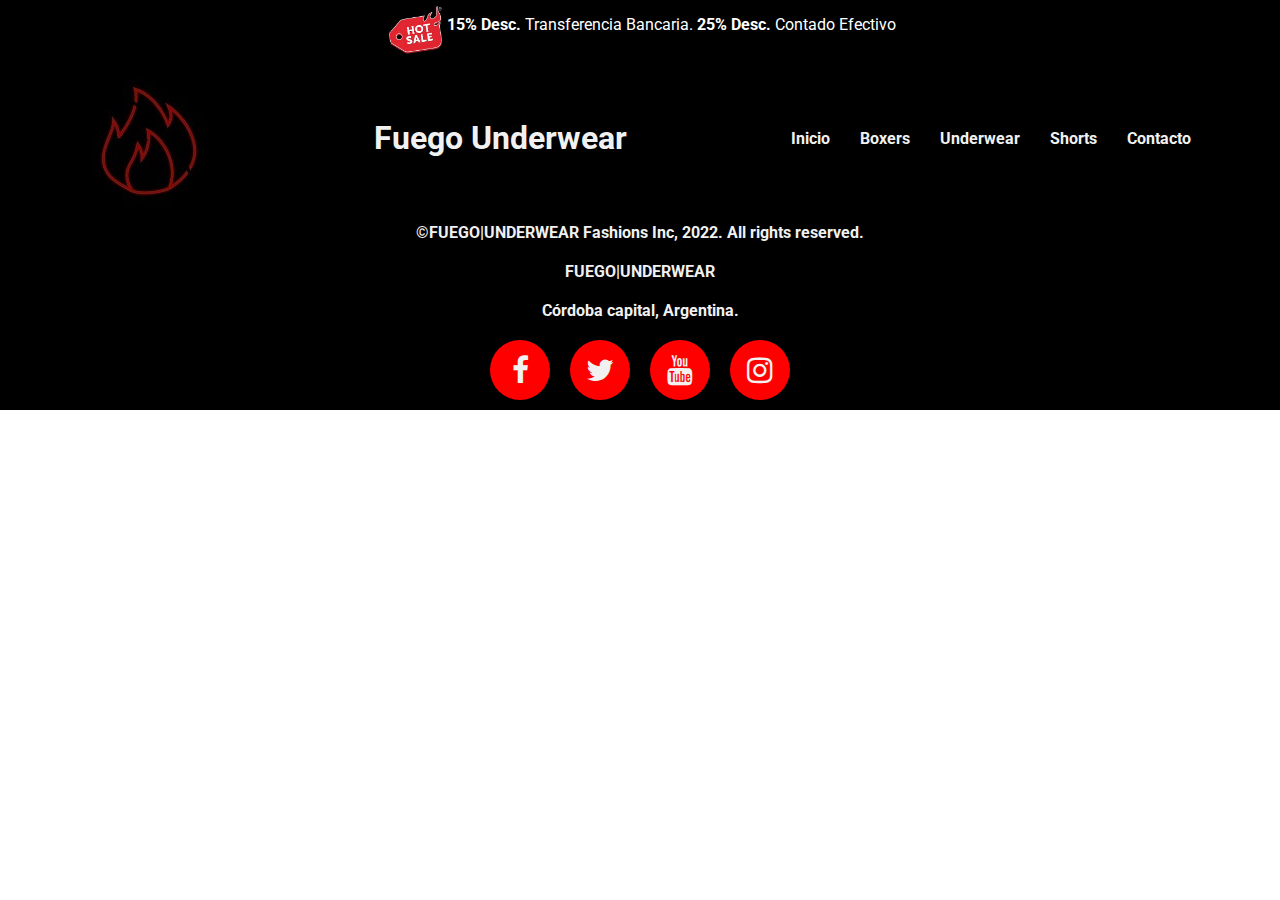
==== shorts.html @ c2feaa95 "trabajo completo prueba github" ====
<!DOCTYPE html>
<html lang="en">

<head>
    <meta charset="UTF-8">
    <meta http-equiv="X-UA-Compatible" content="IE=edge">
    <meta name="viewport" content="width=device-width, initial-scale=1.0">
    <link rel="icon" href="./imagenes/android-icon-36x36.png">
    <link rel="stylesheet" href="https://stackpath.bootstrapcdn.com/font-awesome/4.7.0/css/font-awesome.min.css">
    <link rel="stylesheet" href="./css/style.css">
    <title>Home | FuegoUnderwear</title>
</head>

<body>
    <header>
        <div class="grilla">
            <div class="hotsale">
                <img src="[data-uri]"
                    alt="hotsale">
                <p><span> 15% Desc.</span> Transferencia Bancaria. <span> 25% Desc.</span> Contado Efectivo</p>
            </div>

            <div class="nav">
                <img src="./imagenes/WhatsApp Image 2022-05-25 at 9.08.06 AM.jpeg">
                <h1>
                    <span>Fuego</span>
                    <span>Underwear</span>
                </h1>
                <nav>
                    <ul class="lista">
                        <li>
                            <a href="./index.html">Inicio</a>
                        </li>
                        <li>
                            <a href="./boxers.html">Boxers</a>
                        </li>
                        <li>
                            <a href="./underwear.html">Underwear</a>
                        </li>
                        <li>
                            <a href="./shorts.html">Shorts</a>
                        </li>
                        <li>
                            <a href="./contacto.html">Contacto</a>
                        </li>
                    </ul>
                </nav>
            </div>
    </header>

    <footer>
        <div class="contacto">
            <span>©FUEGO|UNDERWEAR Fashions Inc, 2022. All rights reserved.</span>
            <span>FUEGO|UNDERWEAR</span>
            <span>Córdoba capital, Argentina.</span>
        </div>
        <div class="redes">
            <a target="_blank" href="https://www.facebook.com/search/top?q=fuegounderwear_" class="fa fa-facebook"></a>
            <a target="_blank" href="https://twitter.com/" class="fa fa-twitter"></a>
            <a target="_blank" href="https://www.youtube.com/" class="fa fa-youtube"></a>
            <a target="_blank" href="https://www.instagram.com/fuegounderwear/" class="fa fa-instagram"></a>
        </div>
    </footer>
</body>

</html>
---- css/style.css ----
@import url('https://fonts.googleapis.com/css2?family=Roboto:wght@300&display=swap');

* {
    margin: 0;
    padding: 0;
    font-family: 'Roboto', sans-serif;

}

/* -----------------------GRILLA -------------------------*/
.grilla {
    display: grid;
    grid-template-areas:
        "hotsale hotsale hotsale hotsale hotsale"
        "nav nav nav nav nav"
        "colecciones colecciones colecciones colecciones colecciones"
        "instagram instagram instagram instagram redes"
        "contacto contacto contacto contacto redes";
}

/* --------------------HOT SALE------------------------ */
.hotsale {
    grid-area: hotsale;
    display: flex;
    text-align: center;
    background-color: black;
    color: white;
    height: 7vh;
    align-content: center;
    justify-content: center;
    flex-direction: row;
}

.hotsale span {
    font-weight: bold;
}

.hotsale p {
    padding-top: 15px;
}

/* -----------------------NAV---------------------------- */

.nav {
    background-color: black;
    color: #f1f1f1;
    grid-area: nav;
    display: flex;
    text-align: center;
    align-items: center;
    justify-content: space-around;
}

.nav img {
    transition: 0.5s;
}

.nav img:hover {
    transform: scale(0.8);
}

.nav ul {
    display: flex;
    align-items: flex-end;
}

.nav li {
    list-style: none;
    padding: 15px;
    transition: 0.5s;
}

.nav li:hover {
    transform: scale(0.8);

}

.nav a {
    list-style: none;
    text-decoration: none;
    font-weight: bold;
    color: #f1f1f1;
}

/* -------------------COLECCIONES---------------- */
.logo {
    grid-area: colecciones;
    background-color: #f1f1f1;
    display: flex;
    justify-content: center;
    align-items: center;
    height: 20vh;
}

.logo section {
    position: relative;
    height: 100px;
    cursor: pointer;
    width: 200px;
    overflow: hidden;
    border-radius: 6px;
    box-shadow: 0px 15px 25px rgba(0, 0, 0, 0.50);

}

.logo section img {
    width: 100%;
    height: 100%;
    transition: all 900ms ease-out;
    will-change: transform;
}

.logo section .capa {
    position: absolute;
    top: 0;
    width: 100%;
    height: 100%;
    background: rgb(0, 0, 0);
    transition: all 600ms ease-out;
    opacity: 0;
    visibility: hidden;
    text-align: center;
}

.logo section:hover>.capa {
    opacity: 1;
    visibility: visible;
}

.logo section:hover>.capa h3 {
    margin-top: 30px;
    margin-bottom: 15px;
}

.logo section:hover>img {
    transform: scale(1.2);
}

.logo section .capa h3 {
    color: #fff;
    font-weight: 500;
    margin-bottom: 120px;
    transition: all 400ms ease-out;
    margin-top: 45px;
    font-weight: bold;
    padding-top: 10px;
}

.colecciones {
    grid-area: colecciones;
    background-color: #f1f1f1;
    display: flex;
    justify-content: center;
    align-items: center;
    height: 100vh;
}


.colecciones {
    display: flex;
    justify-content: center;
    align-items: center;
    height: 60vh;
}


.colecciones section {
    position: relative;
    height: 350px;
    cursor: pointer;
    width: 400px;
    overflow: hidden;
    border-radius: 6px;
    box-shadow: 0px 15px 25px rgba(0, 0, 0, 0.50);

}

.colecciones section img {
    width: 100%;
    height: 100%;
    transition: all 900ms ease-out;
    will-change: transform;
}

.colecciones section .capa {
    position: absolute;
    top: 0;
    width: 100%;
    height: 100%;
    background: rgba(0, 103, 123, 0.7);
    transition: all 600ms ease-out;
    opacity: 0;
    visibility: hidden;
    text-align: center;
}

.colecciones section:hover>.capa {
    opacity: 1;
    visibility: visible;
}

.colecciones section:hover>.capa h3 {
    margin-top: 70px;
    margin-bottom: 15px;

}

.colecciones section:hover>img {
    transform: scale(1.2);
}

.colecciones section .capa h3 {
    color: #fff;
    margin-bottom: 120px;
    transition: all 400ms ease-out;
    margin-top: 30px;

}

.colecciones section .capa p {
    color: #fff;
    font-size: 15px;
    line-height: 1.5;
    width: 100%;
    max-width: 220px;
    margin: auto;
}

/*----------------------- INSTAGRAM---------------------- */
.logoinstagram {
    grid-area: instagram;
    background-color: #f1f1f1;
    display: flex;
    justify-content: center;
    align-items: center;
    height: 25vh;
}

.logoinstagram section {
    position: relative;
    height: 125px;
    cursor: pointer;
    width: 175px;
    overflow: hidden;
    border-radius: 6px;
    box-shadow: 0px 15px 25px rgba(0, 0, 0, 0.50);

}

.logoinstagram section img {
    width: 100%;
    height: 100%;
    transition: all 900ms ease-out;
    will-change: transform;
}

.logoinstagram section .capa {
    position: absolute;
    top: 0;
    width: 100%;
    height: 100%;
    background: rgb(0, 0, 0);
    transition: all 600ms ease-out;
    opacity: 0;
    visibility: hidden;
    text-align: center;
}

.logoinstagram section:hover>.capa {
    opacity: 1;
    visibility: visible;
}

.logoinstagram section:hover>.capa h3 {
    margin-top: 30px;
    margin-bottom: 15px;
}

.logoinstagram section:hover>img {
    transform: scale(1.2);
}

.logoinstagram section .capa h3 {
    color: #fff;
    font-weight: 500;
    margin-bottom: 120px;
    transition: all 400ms ease-out;
    margin-top: 45px;
    font-weight: bold;
    padding-top: 20px;
}


.instagram {
    grid-area: instagram;
    background-color: #f1f1f1;
    display: flex;
    justify-content: center;
    align-items: center;
    height: 100vh;
}


.instagram {
    display: flex;
    justify-content: center;
    align-items: center;
    height: 60vh;
}


.instagram section {
    position: relative;
    height: 350px;
    cursor: pointer;
    width: 400px;
    overflow: hidden;
    border-radius: 6px;
    box-shadow: 0px 15px 25px rgba(0, 0, 0, 0.50);

}

.instagram section img {
    width: 100%;
    height: 100%;
    transition: all 900ms ease-out;
    will-change: transform;
}

.instagram section .capa {
    position: absolute;
    top: 0;
    width: 100%;
    height: 100%;
    background: rgba(0, 103, 123, 0.7);
    transition: all 600ms ease-out;
    opacity: 0;
    visibility: hidden;
    text-align: center;
}

.instagram section:hover>.capa {
    opacity: 1;
    visibility: visible;
}


.instagram section:hover>img {
    transform: scale(1.2);
}


.instagram section .capa p {
    color: #fff;
    font-size: 10px;
    line-height: 1.5;
    width: 50%;
    max-width: 150px;
    margin: auto;
    padding-top: 60px;

}

/* -------------------------FOOTER------------------------ */

.contacto {
    grid-area: contacto;
    display: flex;
    flex-direction: column;
    background-color: black;
    color: #f1f1f1;
    text-align: center;

}

.contacto span {
    font-weight: bold;
    padding: 10px;

}

.formulario {
    grid-area: contacto;
    display: flex;
    flex-direction: column;
    align-items: center;
    border: solid 3px black;
    width: 27vw;
    max-width: 500px;
    margin: auto;
    background: rgba(189, 189, 189, 0.5);
    padding: 10px;
    margin-top: 20px;
    margin-bottom: 30px;
    border-radius: 7px;
}

.formulario p {
    padding: 10px;
    font-size: 20px;
    font-weight: bold;
    text-align: center;
}


.formulario input {
    height: 2rem;
    width: 300px;
    border-radius: 10px;
    background-color: black;
    color: #f1f1f1;
    text-align: center;
    margin: 0.5rem;
    text-align: center;
}

.texto {
    background-color: black;
    color: #f1f1f1;
    text-align: center;
    margin: 20px;
}

.enviar {
    transition: 0.8s;
}

.enviar:hover {
    background-color: red;
    color: #f1f1f1;
    transform: scale(0.9);
}

.redes {
    grid-area: redes;
    display: flex;
    background-color: black;
    justify-content: center;
}



.redes a {
    font-size: 30px;
    width: 60px;
    height: 60px;
    line-height: 60px;
    text-align: center;
    background: red;
    color: #f1f1f1;
    border-radius: 50%;
    box-shadow: 2px 2px 5px rgba(0, 0, 0, .5);
    transition: all .4s ease-in-out;
    text-decoration: none;
    margin: 10px;
}

.redes a:hover {
    transform: scale(1.2);
}

@media (max-width: 600px) {

.grilla {
    display: grid;
    grid-template-areas:
        "hotsale hotsale hotsale"
        "nav nav nav "
        "colecciones colecciones colecciones "
        "instagram instagram instagram  redes"
        "contacto contacto contacto redes";
    }

.hotsale {
    display: flex;
    justify-content: center ;
    align-items: center;

}
.hotsale img{
    max-width: 90px;
}

.nav{
    flex-direction: column;
    justify-content: center;
    align-items: center;
}

.nav ul {
    display: flex;
    align-items: center;
    justify-content: space-evenly;
    align-content: center;
    flex-direction: column;
}

.nav img{
    max-width: 90px;
}

.nav h1{
    display: flex;
    align-items: center;
    justify-items: center;
}


}
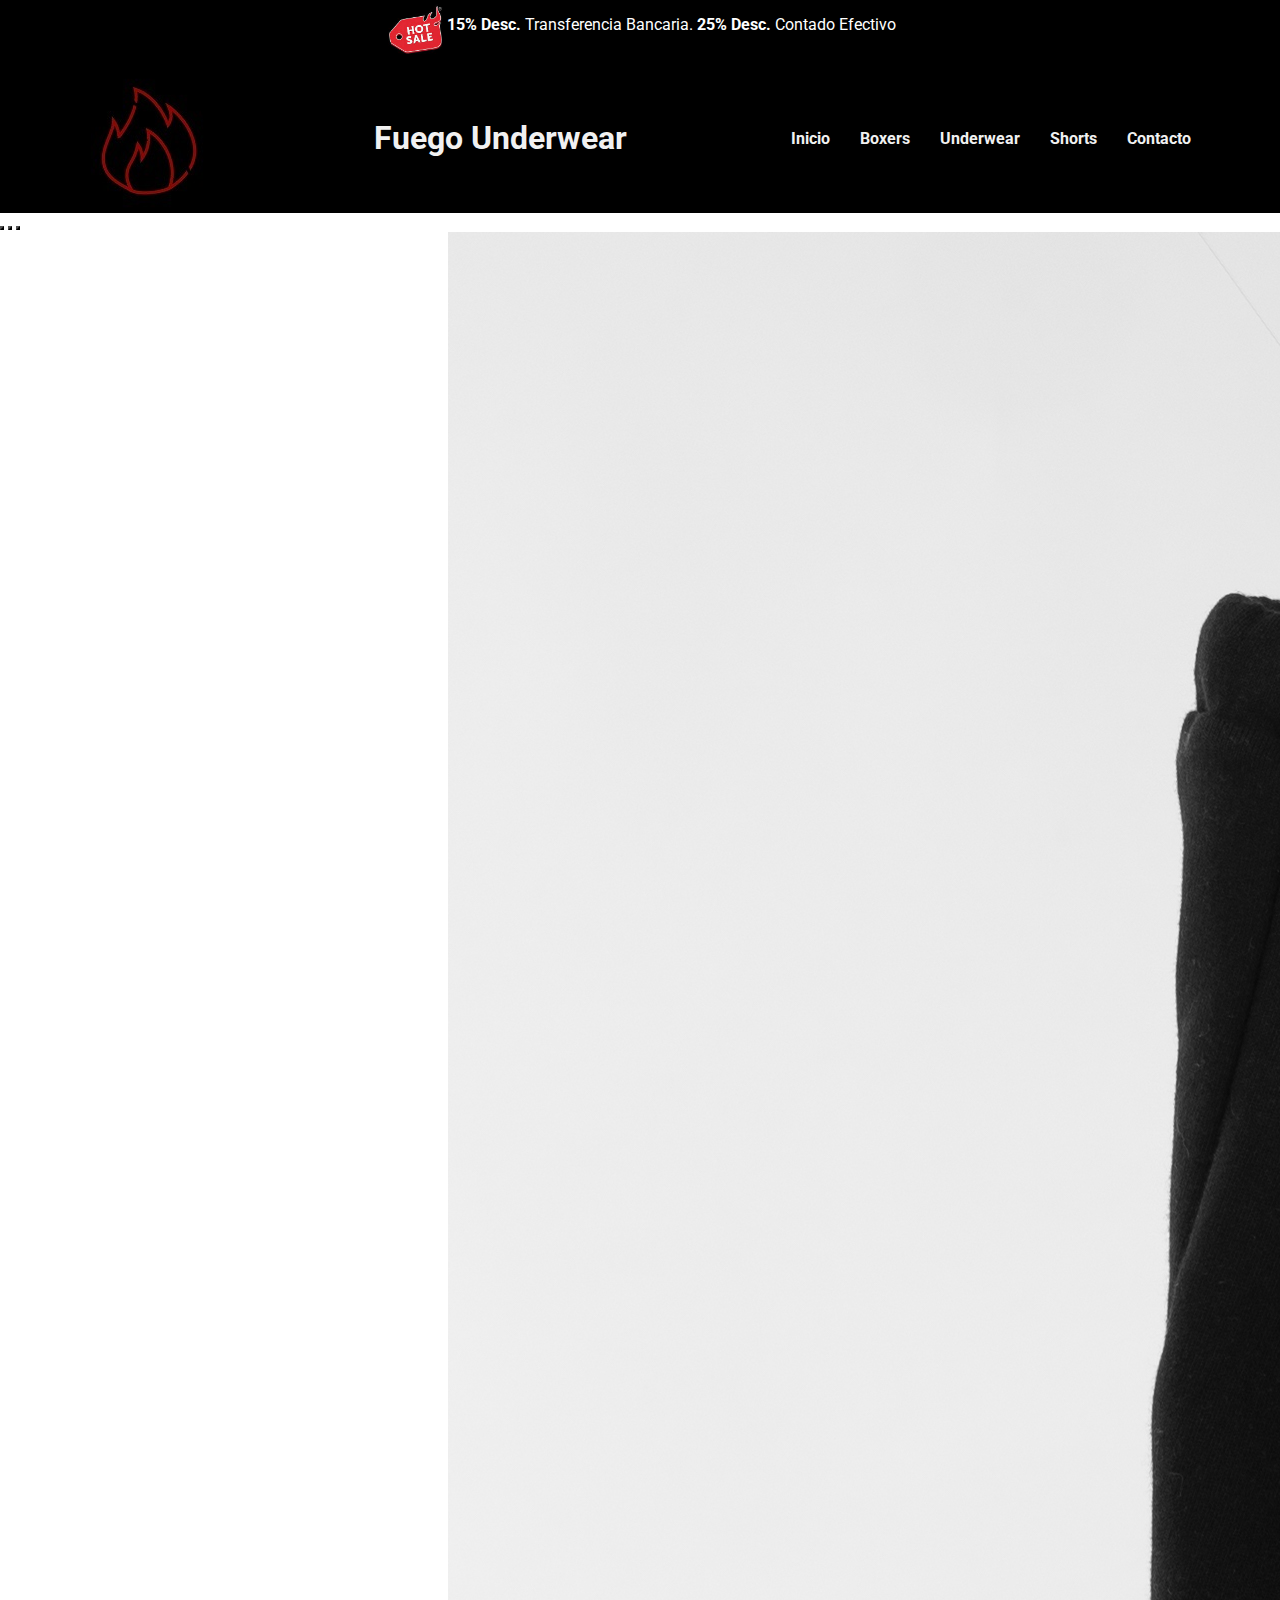
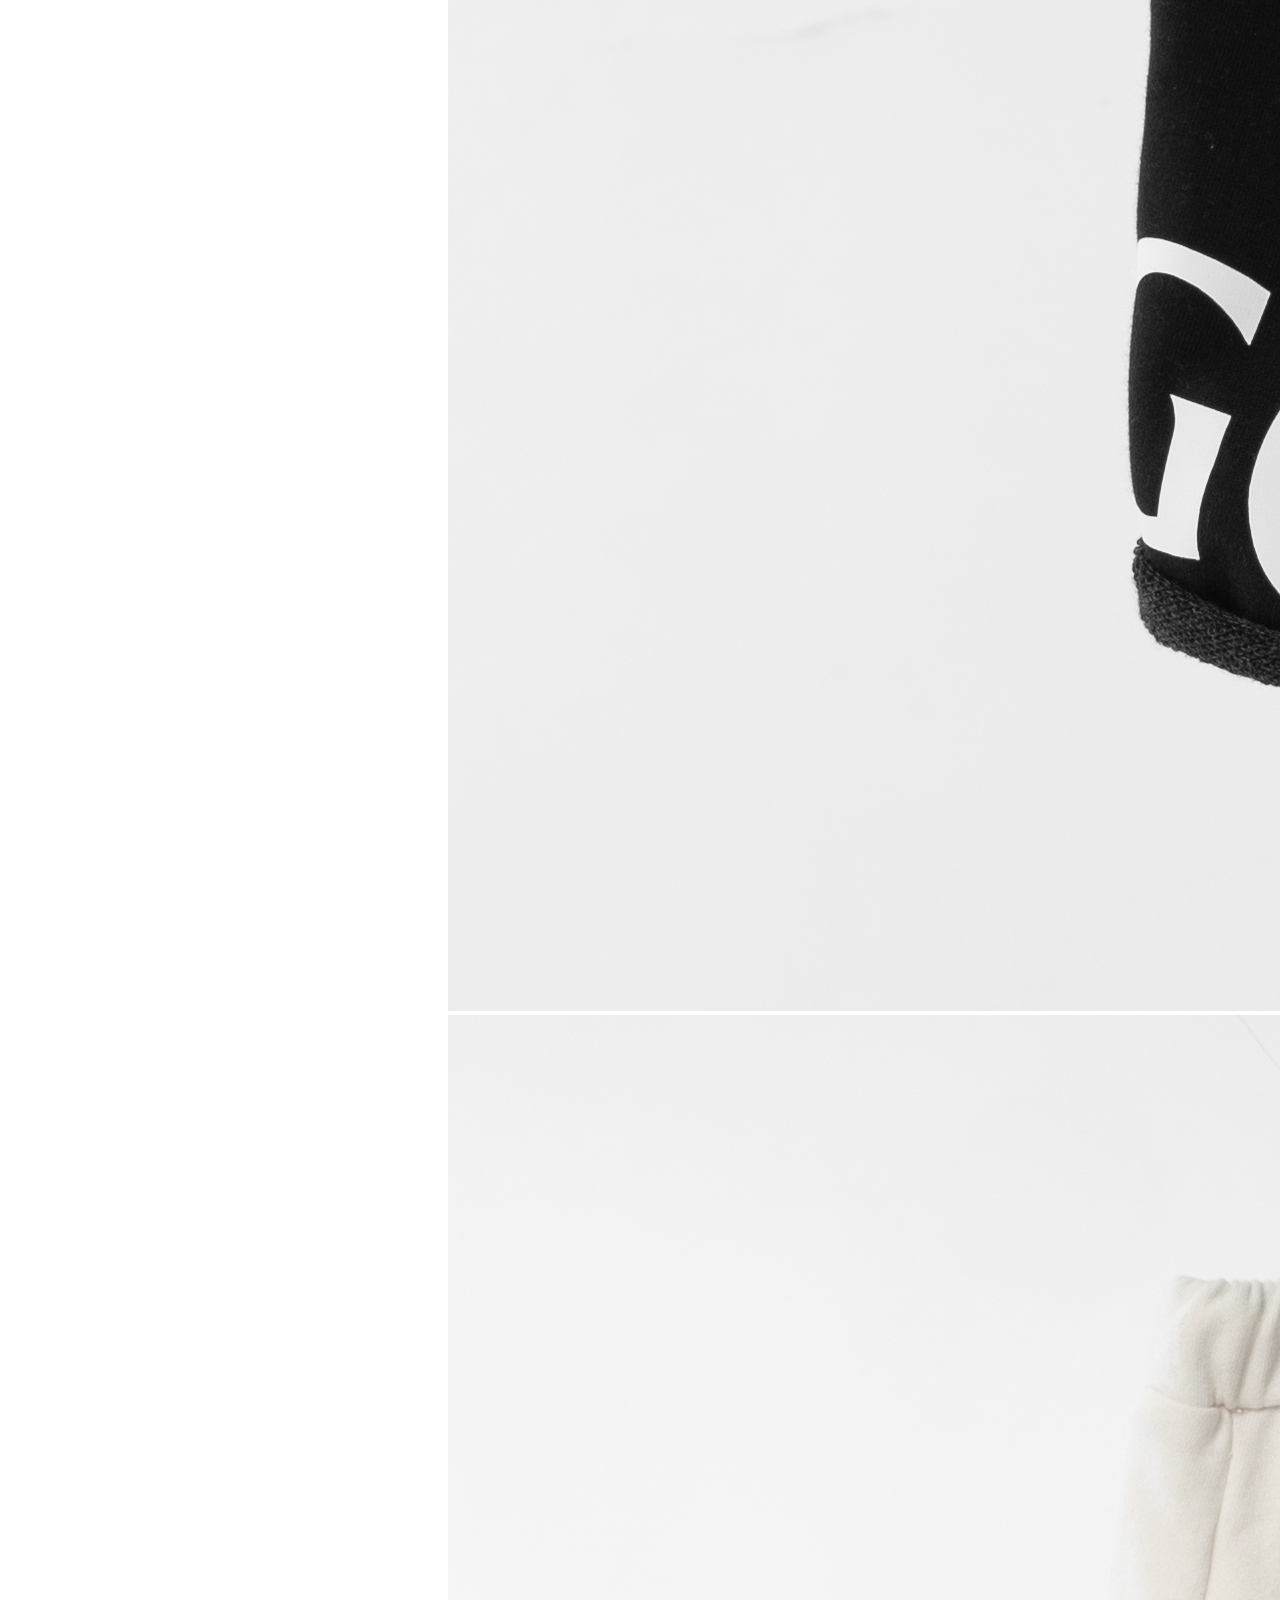
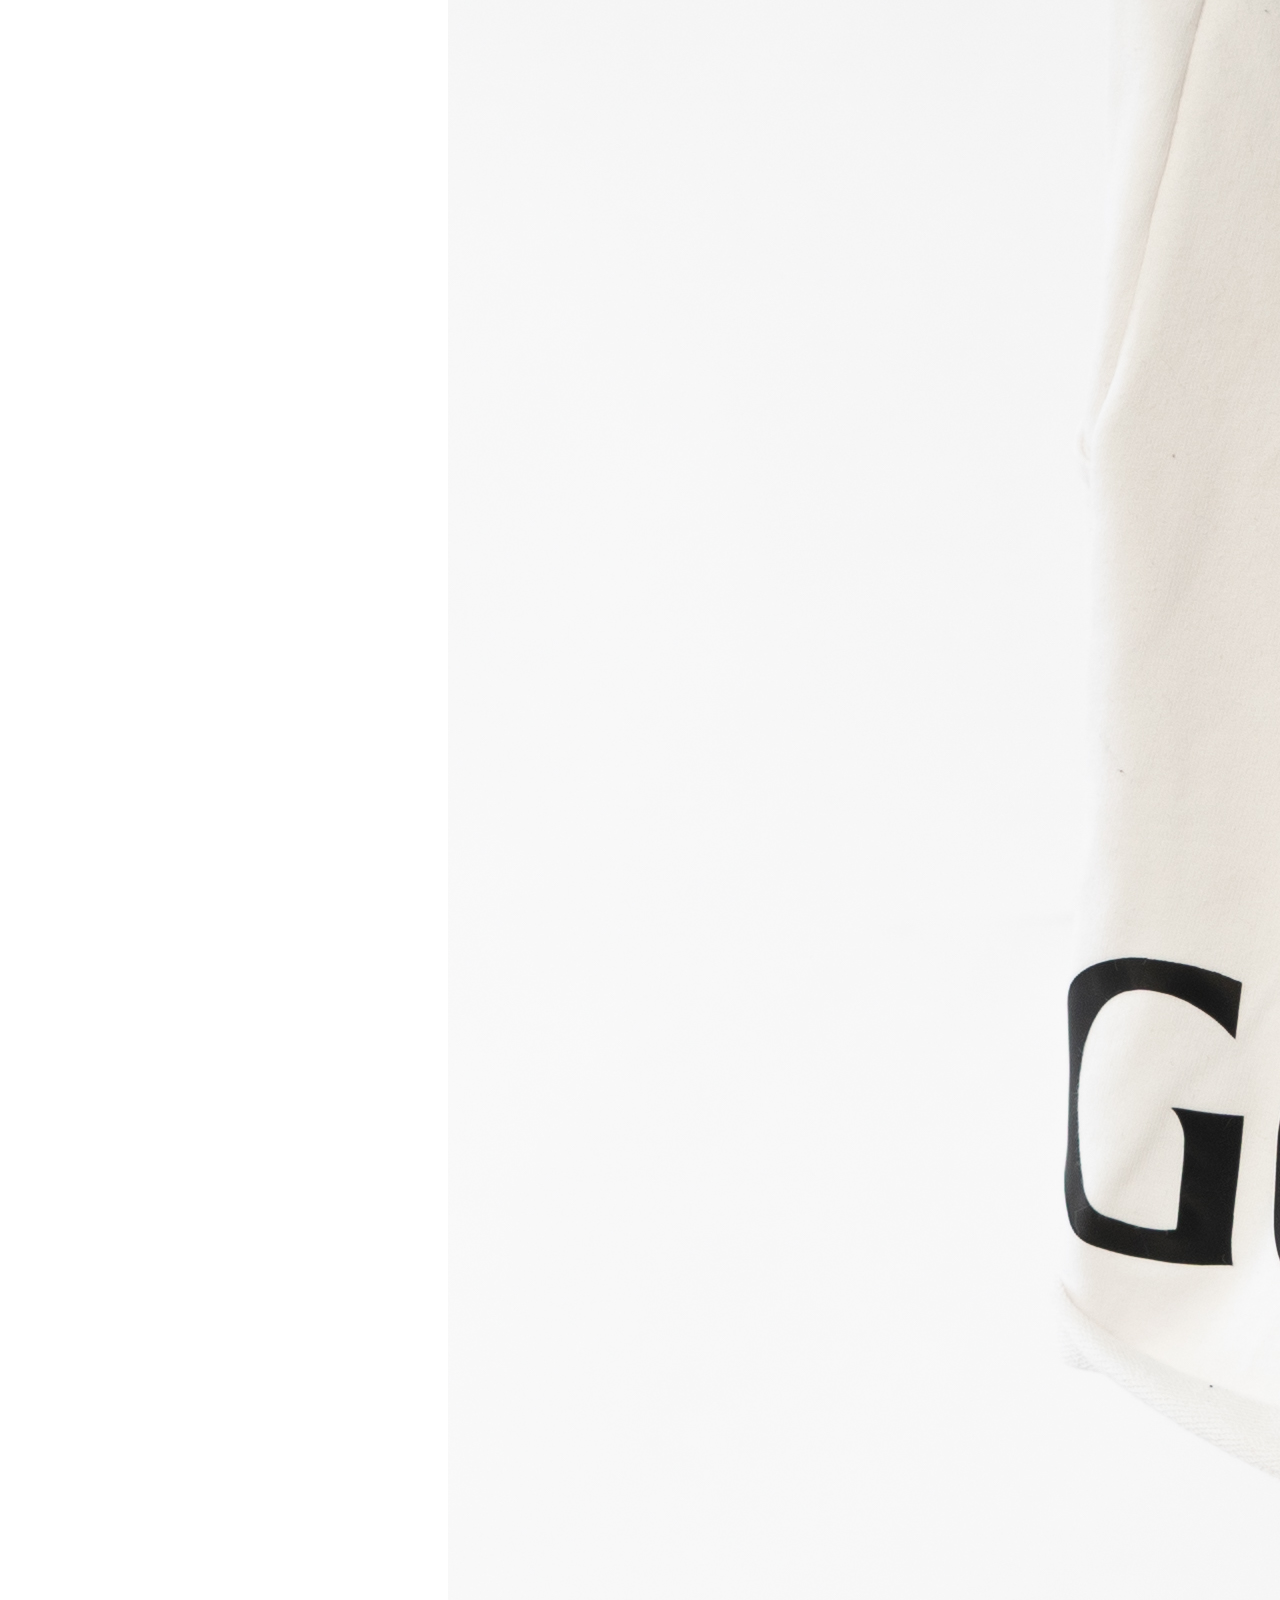
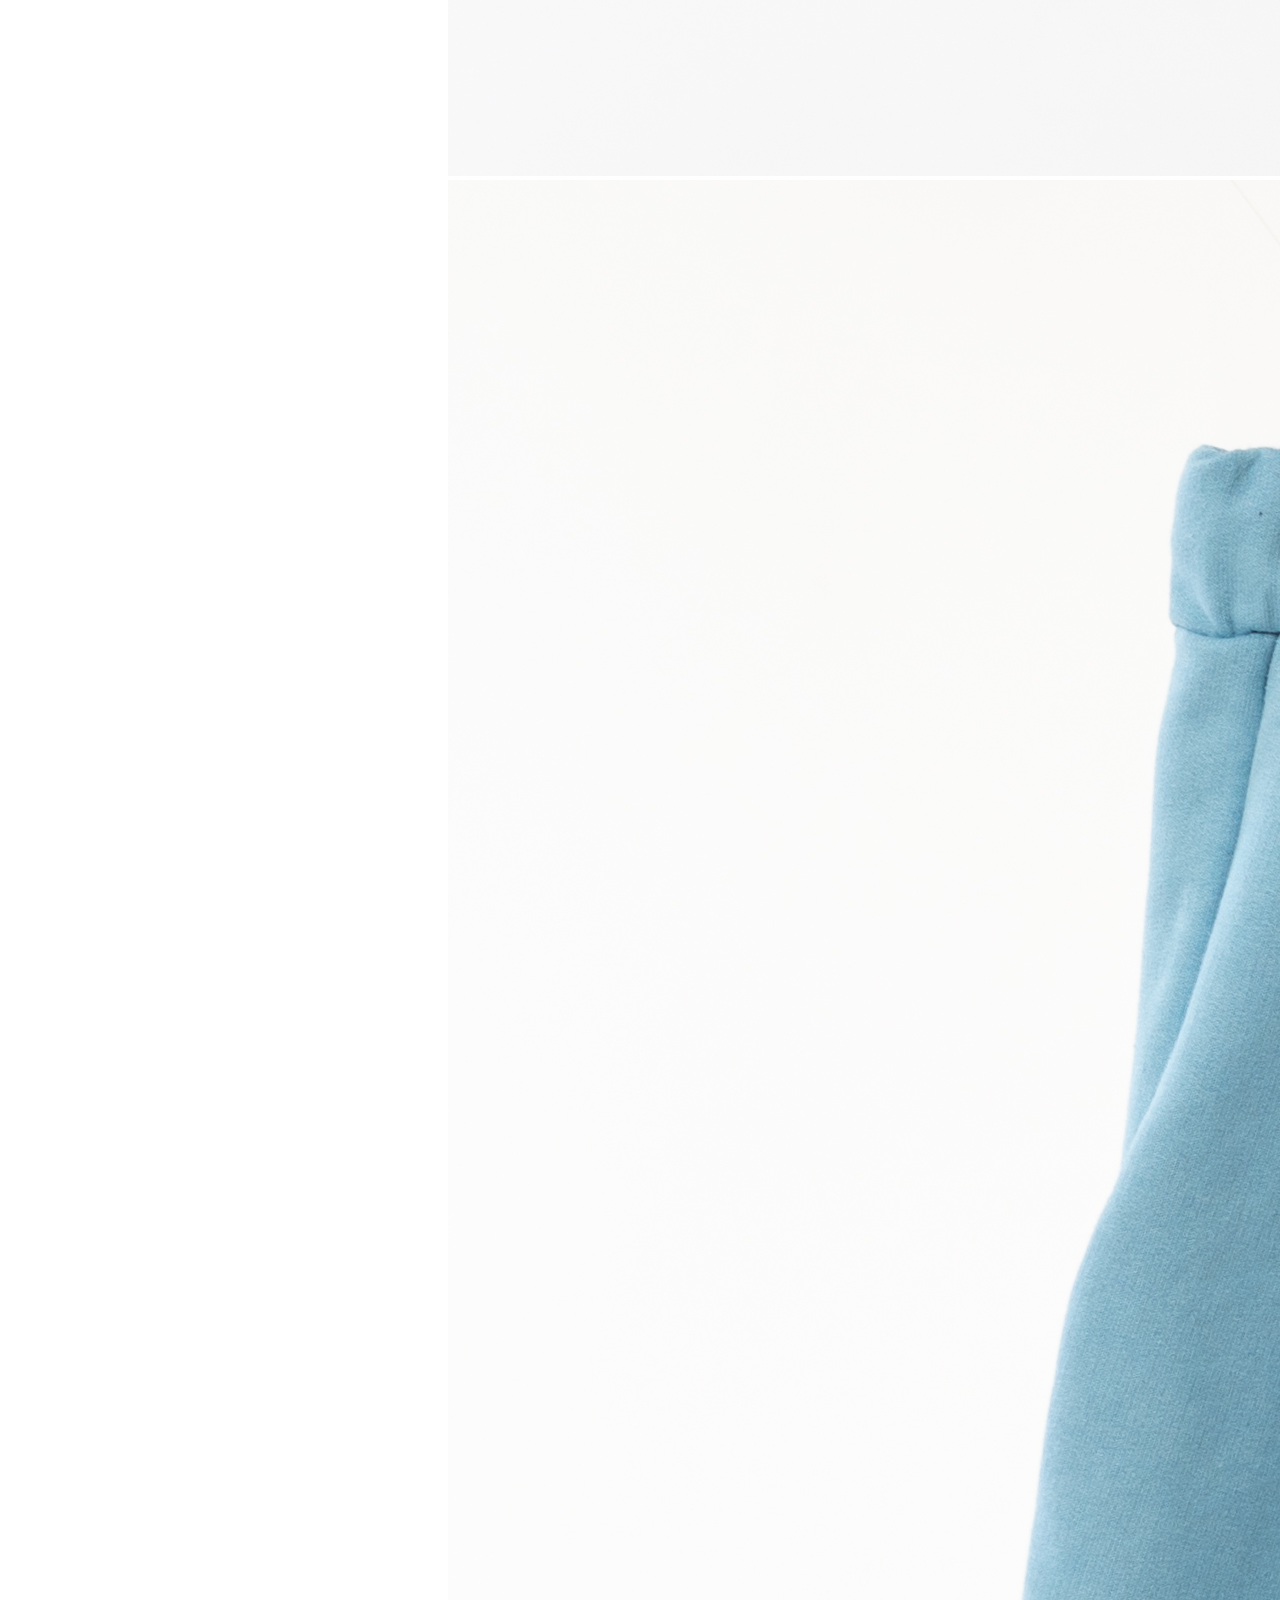
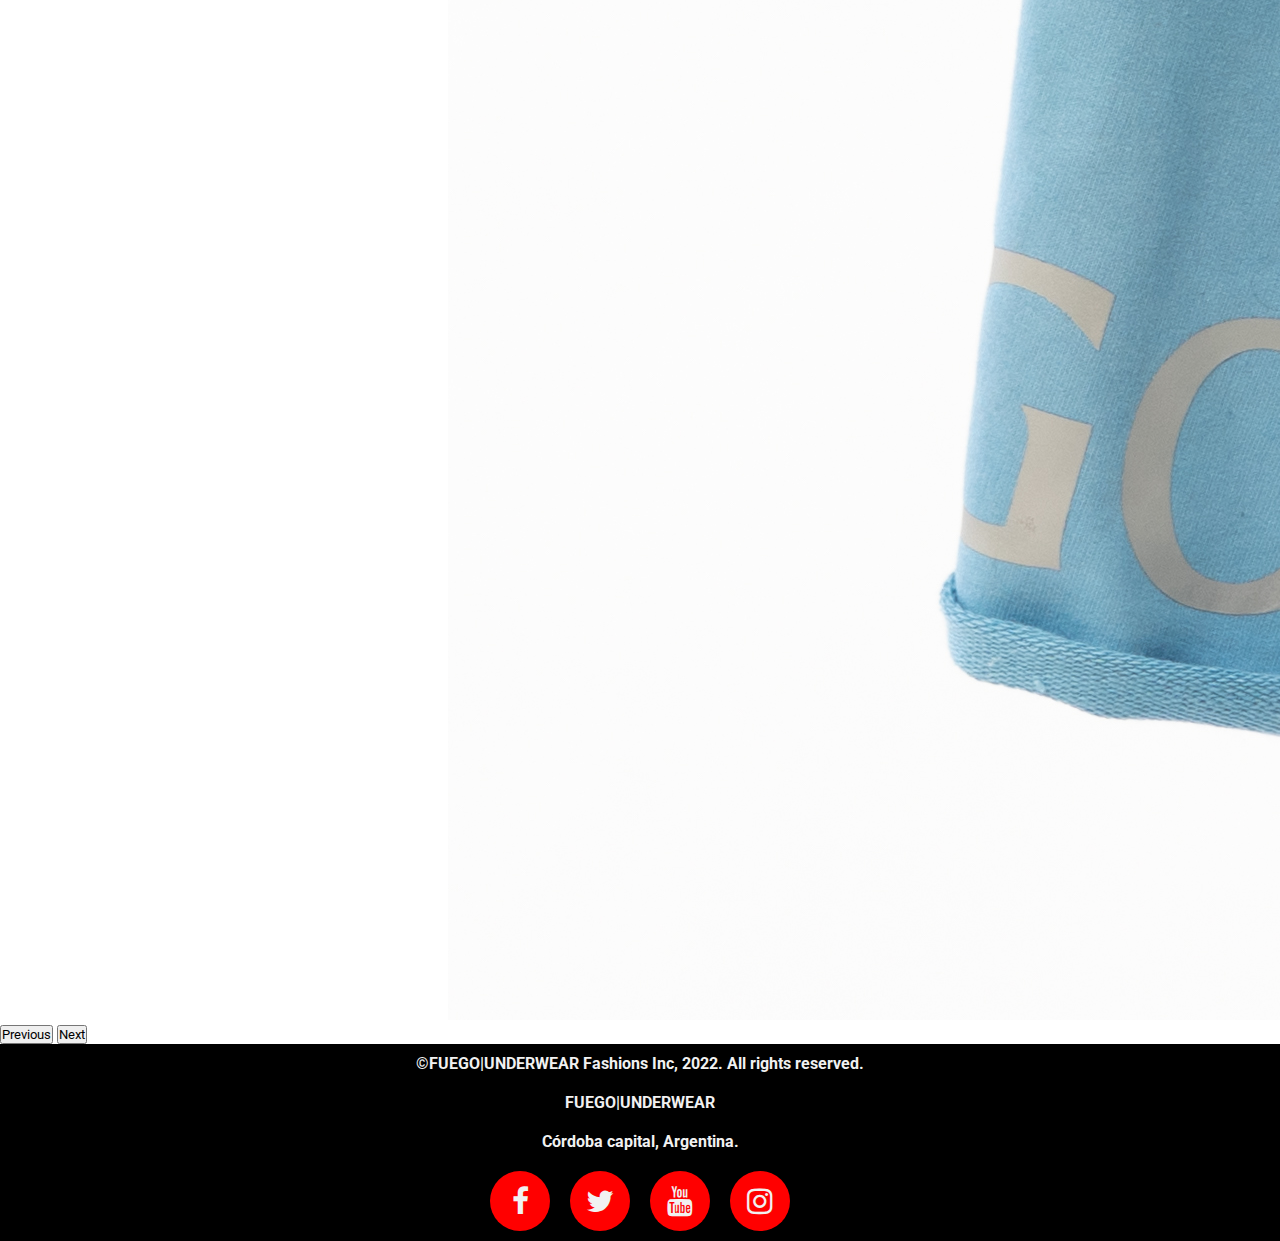
==== commit 7ee14e26: "agregado de bootstrap y carousel  a boxer, main, underwear" ====
--- a/shorts.html
+++ b/shorts.html
@@ -7,6 +7,7 @@
     <meta name="viewport" content="width=device-width, initial-scale=1.0">
     <link rel="icon" href="./imagenes/android-icon-36x36.png">
     <link rel="stylesheet" href="https://stackpath.bootstrapcdn.com/font-awesome/4.7.0/css/font-awesome.min.css">
+    <link href="https://cdn.jsdelivr.net/npm/bootstrap@5.2.0-beta1/dist/css/bootstrap.min.css" rel="stylesheet" integrity="sha384-0evHe/X+R7YkIZDRvuzKMRqM+OrBnVFBL6DOitfPri4tjfHxaWutUpFmBp4vmVor" crossorigin="anonymous">
     <link rel="stylesheet" href="./css/style.css">
     <title>Home | FuegoUnderwear</title>
 </head>
@@ -47,7 +48,35 @@
                 </nav>
             </div>
     </header>
-
+    <main>
+         <!--Carocel de imagentes bootstrap  -->
+         <div id="carouselExampleIndicators" class="carousel slide" data-bs-ride="true">
+            <div class="carousel-indicators">
+              <button type="button" data-bs-target="#carouselExampleIndicators" data-bs-slide-to="0" class="active" aria-current="true" aria-label="Slide 1"></button>
+              <button type="button" data-bs-target="#carouselExampleIndicators" data-bs-slide-to="1" aria-label="Slide 2"></button>
+              <button type="button" data-bs-target="#carouselExampleIndicators" data-bs-slide-to="2" aria-label="Slide 3"></button>
+            </div>
+            <div class="carousel-inner">
+              <div class="carousel-item active">
+                <img src="./imagenes/shortsolo1.jpg" class="d-block w-100" alt="...">
+              </div>
+              <div class="carousel-item">
+                <img src="./imagenes/shortsolo2.jpg" class="d-block w-100" alt="...">
+              </div>
+              <div class="carousel-item">
+                <img src="./imagenes/shortsolo3.jpg" class="d-block w-100" alt="...">
+              </div>
+            </div>
+            <button class="carousel-control-prev" type="button" data-bs-target="#carouselExampleIndicators" data-bs-slide="prev">
+              <span class="carousel-control-prev-icon" aria-hidden="true"></span>
+              <span class="visually-hidden">Previous</span>
+            </button>
+            <button class="carousel-control-next" type="button" data-bs-target="#carouselExampleIndicators" data-bs-slide="next">
+              <span class="carousel-control-next-icon" aria-hidden="true"></span>
+              <span class="visually-hidden">Next</span>
+            </button>
+          </div>
+    </main>
     <footer>
         <div class="contacto">
             <span>©FUEGO|UNDERWEAR Fashions Inc, 2022. All rights reserved.</span>
@@ -60,7 +89,9 @@
             <a target="_blank" href="https://www.youtube.com/" class="fa fa-youtube"></a>
             <a target="_blank" href="https://www.instagram.com/fuegounderwear/" class="fa fa-instagram"></a>
         </div>
+    
     </footer>
+    <script src="https://cdn.jsdelivr.net/npm/bootstrap@5.2.0-beta1/dist/js/bootstrap.bundle.min.js" integrity="sha384-pprn3073KE6tl6bjs2QrFaJGz5/SUsLqktiwsUTF55Jfv3qYSDhgCecCxMW52nD2" crossorigin="anonymous"></script>
 </body>
 
 </html>--- a/css/style.css
+++ b/css/style.css
@@ -458,6 +458,20 @@
 .redes a:hover {
     transform: scale(1.2);
 }
+/*----------- bootstrap main boxer------- */
+
+.carousel-inner{
+    
+    width: 30%;
+    margin: 0 auto;
+}
+
+.carousel-indicators  [data-bs-target] {
+
+background-color: black;
+}
+
+
 
 @media (max-width: 600px) {
 
@@ -506,4 +520,6 @@
 }
 
 
+
+
 }